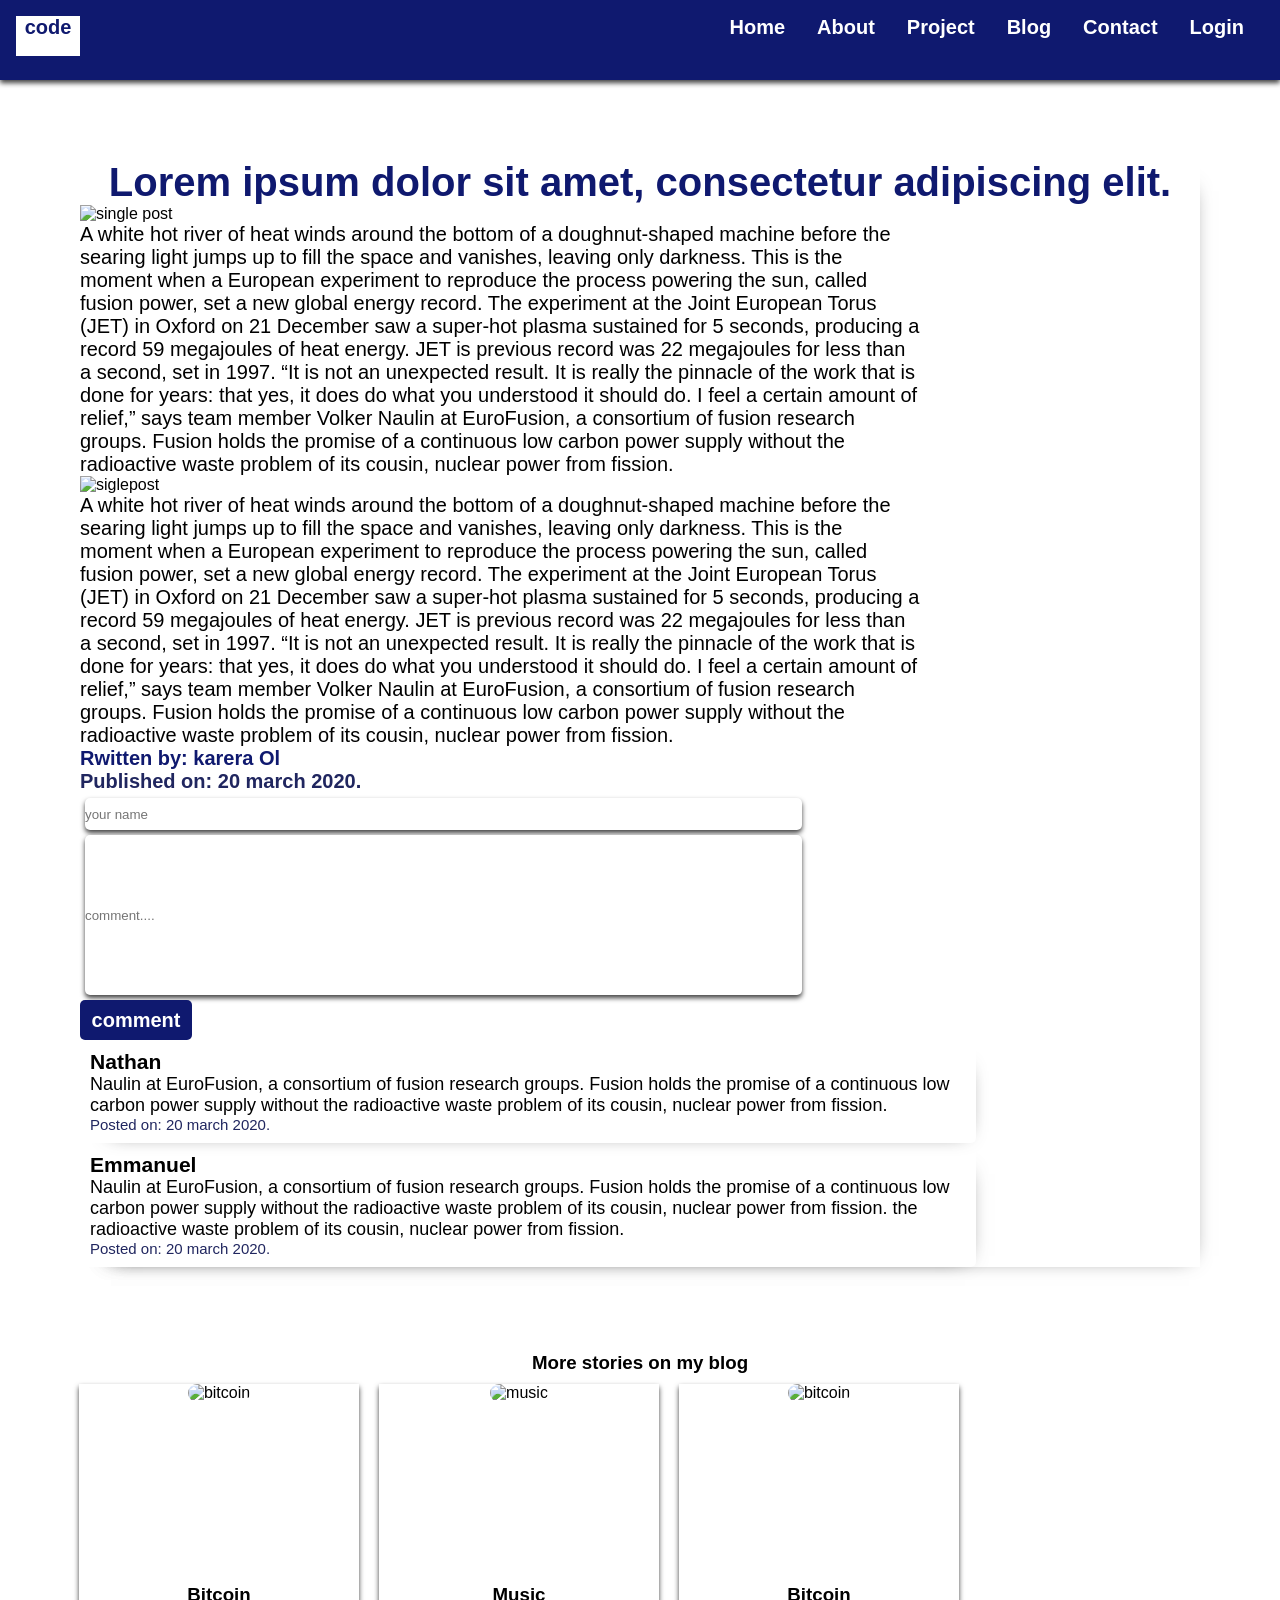
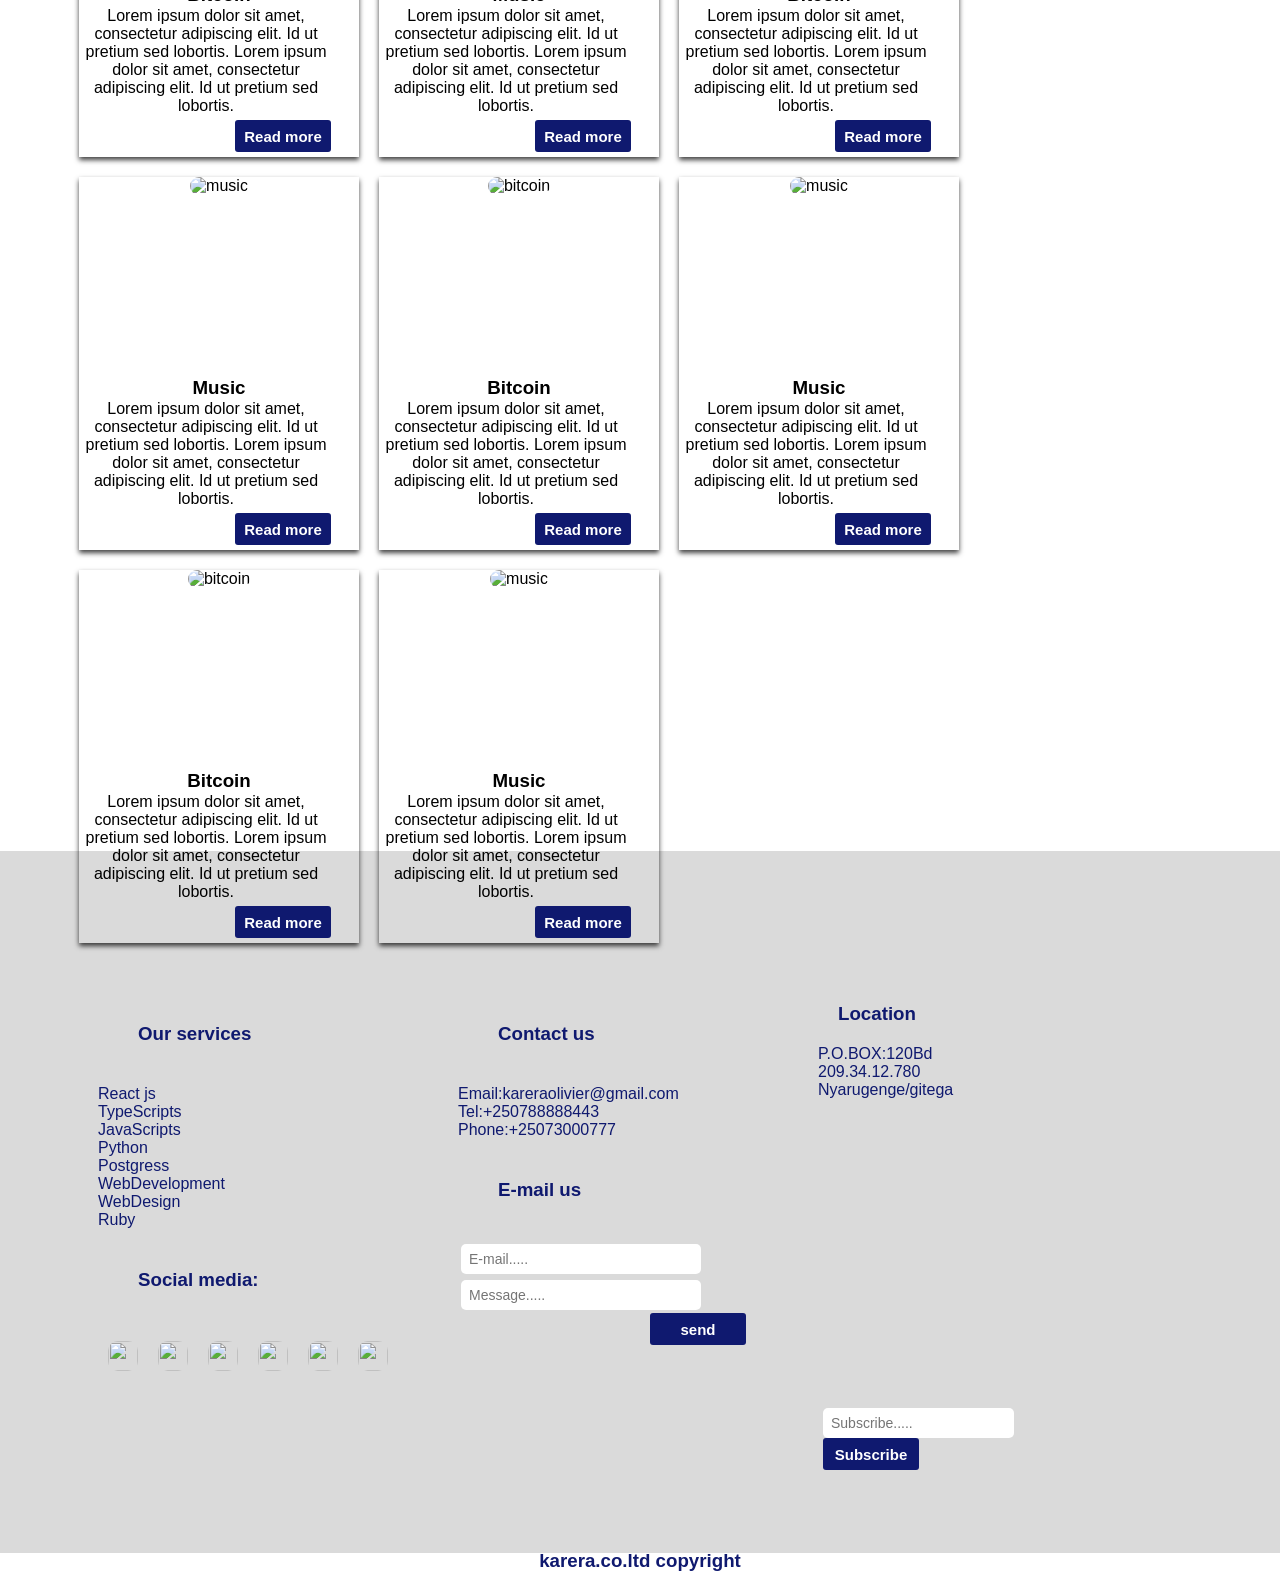
==== blog.html @ be0bdf6d "new commit" ====
<!DOCTYPE html>
<html lang="en">
  <head>
    <meta charset="UTF-8" />
    <meta http-equiv="X-UA-Compatible" content="IE=edge" />
    <meta name="viewport" content="width=device-width, initial-scale=1.0" />
    <link rel="stylesheet" href="/css/blog.css" />
    <link rel="stylesheet" href="/css/style.css" />

    <link rel="stylesheet" href="/css/footer.css" />

    <link
      rel="stylesheet"
      href="https://cdnjs.cloudflare.com/ajax/libs/font-awesome/4.7.0/css/font-awesome.min.css"
    />
    <link
      rel="stylesheet"
      href="https://cdnjs.cloudflare.com/ajax/libs/font-awesome/4.7.0/css/font-awesome.min.css"
    />
    <script
      src="https://kit.fontawesome.com/edf035d6ec.js"
      crossorigin="anonymous"
    ></script>
    <title>blog</title>
  </head>
  <body>
    <header class="header header-color">
      <div>
        <input type="checkbox" name="" id="check" />
        <label for="check" class="checkbtn" style="color: white">
          <i class="fas fa-bars"></i>
        </label>

        <div
          class="menu code code1"
          style="background-color: white; color: rgba(15, 25, 111, 1)"
        >
          code
        </div>
        <div class="tabs">
          <div class="menu search"></div>
          <div class="menu" id="Home">
            <a class="nav-link" id="menu" onClick="hideMenu" href="index.html"
              >Home</a
            >
          </div>
          <div class="menu">
            <a class="nav-link" id="menu" onClick="hideMenu" href="#About"
              >About</a
            >
          </div>
          <div class="menu">
            <a class="nav-link" id="menu" onClick="hideMenu" href="#Project"
              >Project</a
            >
          </div>
          <div class="menu">
            <a class="nav-link" id="menu" onClick="hideMenu" href="#Blog"
              >Blog</a
            >
          </div>
          <div class="menu">
            <a class="nav-link" id="menu" onClick="hideMenu" href="#Contact"
              >Contact</a
            >
          </div>
          <div class="menu">
            <a class="nav-link" id="menu" onClick="hideMenu" href="login.html"
              >Login</a
            >
          </div>
        </div>
      </div>
    </header>

    <!-- .........................single blog............................... -->
    <section class="single-blog">
      <div class="blog-post">
        <h2>Lorem ipsum dolor sit amet, consectetur adipiscing elit.</h2>
        <div class="post">
          <!-- <p>
            The Joint European Torus has sustained a super-hot plasma for 5
            seconds, producing 59 megajoules of energy and suggesting that
            larger experiments could produce more power than is put in
          </p> -->
          <img src="/image/singleblog.jpg" alt="single post" />
          <p>
            A white hot river of heat winds around the bottom of a
            doughnut-shaped machine before the searing light jumps up to fill
            the space and vanishes, leaving only darkness. This is the moment
            when a European experiment to reproduce the process powering the
            sun, called fusion power, set a new global energy record. The
            experiment at the Joint European Torus (JET) in Oxford on 21
            December saw a super-hot plasma sustained for 5 seconds, producing a
            record 59 megajoules of heat energy. JET is previous record was 22
            megajoules for less than a second, set in 1997. “It is not an
            unexpected result. It is really the pinnacle of the work that is
            done for years: that yes, it does do what you understood it should
            do. I feel a certain amount of relief,” says team member Volker
            Naulin at EuroFusion, a consortium of fusion research groups. Fusion
            holds the promise of a continuous low carbon power supply without
            the radioactive waste problem of its cousin, nuclear power from
            fission.
          </p>
          <img src="/image/siglepost.jpeg" alt="siglepost" />
          <p>
            A white hot river of heat winds around the bottom of a
            doughnut-shaped machine before the searing light jumps up to fill
            the space and vanishes, leaving only darkness. This is the moment
            when a European experiment to reproduce the process powering the
            sun, called fusion power, set a new global energy record. The
            experiment at the Joint European Torus (JET) in Oxford on 21
            December saw a super-hot plasma sustained for 5 seconds, producing a
            record 59 megajoules of heat energy. JET is previous record was 22
            megajoules for less than a second, set in 1997. “It is not an
            unexpected result. It is really the pinnacle of the work that is
            done for years: that yes, it does do what you understood it should
            do. I feel a certain amount of relief,” says team member Volker
            Naulin at EuroFusion, a consortium of fusion research groups. Fusion
            holds the promise of a continuous low carbon power supply without
            the radioactive waste problem of its cousin, nuclear power from
            fission.
          </p>
          <div class="author">
            <p>Rwitten by: karera Ol</p>
            <p class="date">Published on: 20 march 2020.</p>
          </div>
        </div>
        <div class="comment-card">
          <div class="post-commet">
            <input
              type="text"
              placeholder="your name"
              class="comment-name"
              id="comment_name"
            />
            <input
              type="text"
              placeholder="comment...."
              class="comment-textbox"
              id="comment_text"
            />
            <button id="comment_button">comment</button>
          </div>
          <div class="comments">
            <div class="single-comment">
              <h3>Nathan</h3>
              <p>
                Naulin at EuroFusion, a consortium of fusion research groups.
                Fusion holds the promise of a continuous low carbon power supply
                without the radioactive waste problem of its cousin, nuclear
                power from fission.
              </p>
              <p class="date">Posted on: 20 march 2020.</p>
            </div>
            <div class="single-comment">
              <h3>Emmanuel</h3>
              <p>
                Naulin at EuroFusion, a consortium of fusion research groups.
                Fusion holds the promise of a continuous low carbon power supply
                without the radioactive waste problem of its cousin, nuclear
                power from fission. the radioactive waste problem of its cousin,
                nuclear power from fission.
              </p>
              <p class="date">Posted on: 20 march 2020.</p>
            </div>
          </div>
        </div>
      </div>
    </section>

    <!-- ..............................blog post........................... -->
    <section class="blog" id="Blog">
      <h3>More stories on my blog</h3>
      <div class="card">
        <div class="card-img">
          <img src="/image/bitcoin.png" alt="bitcoin" class="image" />
        </div>
        <div>
          <h3>Bitcoin</h3>
          <p>
            Lorem ipsum dolor sit amet, consectetur adipiscing elit. Id ut
            pretium sed lobortis. Lorem ipsum dolor sit amet, consectetur
            adipiscing elit. Id ut pretium sed lobortis.
          </p>
          <button>Read more</button>
        </div>
      </div>
      <div class="card">
        <div class="card-img">
          <img src="/image/siglepost.jpeg" alt="music" class="image" />
        </div>
        <div>
          <h3>Music</h3>
          <p>
            Lorem ipsum dolor sit amet, consectetur adipiscing elit. Id ut
            pretium sed lobortis. Lorem ipsum dolor sit amet, consectetur
            adipiscing elit. Id ut pretium sed lobortis.
          </p>
          <button>Read more</button>
        </div>
      </div>
      <div class="card">
        <div class="card-img">
          <img src="/image/bitcoin.png" alt="bitcoin" class="image" />
        </div>
        <div>
          <h3>Bitcoin</h3>
          <p>
            Lorem ipsum dolor sit amet, consectetur adipiscing elit. Id ut
            pretium sed lobortis. Lorem ipsum dolor sit amet, consectetur
            adipiscing elit. Id ut pretium sed lobortis.
          </p>
          <button>Read more</button>
        </div>
      </div>
      <div class="card">
        <div class="card-img">
          <img src="/image/singleblog.jpg" alt="music" class="image" />
        </div>
        <div>
          <h3>Music</h3>
          <p>
            Lorem ipsum dolor sit amet, consectetur adipiscing elit. Id ut
            pretium sed lobortis. Lorem ipsum dolor sit amet, consectetur
            adipiscing elit. Id ut pretium sed lobortis.
          </p>
          <button>Read more</button>
        </div>
      </div>

      <div class="card">
        <div class="card-img">
          <img src="/image/singleblog.jpg" alt="bitcoin" class="image" />
        </div>
        <div>
          <h3>Bitcoin</h3>
          <p>
            Lorem ipsum dolor sit amet, consectetur adipiscing elit. Id ut
            pretium sed lobortis. Lorem ipsum dolor sit amet, consectetur
            adipiscing elit. Id ut pretium sed lobortis.
          </p>
          <button>Read more</button>
        </div>
      </div>
      <div class="card">
        <div class="card-img">
          <img src="/image/music.png" alt="music" class="image" />
        </div>
        <div>
          <h3>Music</h3>
          <p>
            Lorem ipsum dolor sit amet, consectetur adipiscing elit. Id ut
            pretium sed lobortis. Lorem ipsum dolor sit amet, consectetur
            adipiscing elit. Id ut pretium sed lobortis.
          </p>
          <button>Read more</button>
        </div>
      </div>
      <div class="card">
        <div class="card-img">
          <img src="/image/siglepost.jpeg" alt="bitcoin" class="image" />
        </div>
        <div>
          <h3>Bitcoin</h3>
          <p>
            Lorem ipsum dolor sit amet, consectetur adipiscing elit. Id ut
            pretium sed lobortis. Lorem ipsum dolor sit amet, consectetur
            adipiscing elit. Id ut pretium sed lobortis.
          </p>
          <button>Read more</button>
        </div>
      </div>
      <div class="card">
        <div class="card-img">
          <img src="/image/music.png" alt="music" class="image" />
        </div>
        <div>
          <h3>Music</h3>
          <p>
            Lorem ipsum dolor sit amet, consectetur adipiscing elit. Id ut
            pretium sed lobortis. Lorem ipsum dolor sit amet, consectetur
            adipiscing elit. Id ut pretium sed lobortis.
          </p>
          <button>Read more</button>
        </div>
      </div>
    </section>

    <!-- ..............................end of blog posts...................................... -->

    <!-- ..................................footer............................... -->

    <section class="footer" id="Contact">
      <div class="footer-card">
        <div class="footer-detail">
          <div class="first">
            <h3>Our services</h3>
            <ul>
              <li>React js</li>
              <li>TypeScripts</li>
              <li>JavaScripts</li>
              <li>Python</li>
              <li>Postgress</li>
              <li>WebDevelopment</li>
              <li>WebDesign</li>
              <li>Ruby</li>
            </ul>
            <h3>Social media:</h3>
            <ul class="icons">
              <li>
                <img src="/icons/facebook.png" class="image" />
              </li>
              <li>
                <img src="/icons/gmail.png" class="image" />
              </li>
              <li>
                <img src="/icons/github.png" class="image" />
              </li>
              <li>
                <img src="/icons/instagram.png" class="image" />
              </li>
              <li>
                <img src="/icons//pinterest.png" class="image" />
              </li>
              <li>
                <img src="/icons/twitter.png" class="image" />
              </li>
            </ul>
          </div>
        </div>

        <!-- ............................................. -->

        <div class="footer-detail">
          <div class="middle">
            <h3>Contact us</h3>
            <ul>
              <li>Email:kareraolivier@gmail.com</li>
              <li>Tel:+250788888443</li>
              <li>Phone:+25073000777</li>
            </ul>
            <h3>E-mail us</h3>
            <input type="text" placeholder="E-mail....." />
            <input type="text" placeholder="Message....." class="Message" />
            <button class="button">send</button>
          </div>
        </div>
        <!-- ......................................................... -->

        <div class="footer-detail">
          <div class="last">
            <h3>Location</h3>
            <ul>
              <li>P.O.BOX:120Bd</li>
              <li>209.34.12.780</li>
              <li>Nyarugenge/gitega</li>
            </ul>
            <div class="last-location">
              <iframe
                src="https://www.google.com/maps/embed?pb=!1m14!1m12!1m3!1d3302.3399210640373!2d30.04158451415958!3d-1.978165198557856!2m3!1f0!2f0!3f0!3m2!1i1024!2i768!4f13.1!5e1!3m2!1sen!2srw!4v1644408492680!5m2!1sen!2srw"
                width="600"
                height="450"
                style="border: 0"
                allowfullscreen=""
                loading="lazy"
                class="image"
              ></iframe>
            </div>
            <div class="subscribe">
              <input type="text" placeholder="Subscribe....." />
              <button class="button">Subscribe</button>
            </div>
          </div>
        </div>
      </div>
      <h3 style="text-align: center; height: 3px">karera.co.ltd copyright</h3>
    </section>

    <!-- ..................latest..................... -->

    <!-- ................firebase.................... -->

    <script src="https://www.gstatic.com/firebasejs/7.19.1/firebase-app.js"></script>
    <script src="https://www.gstatic.com/firebasejs/7.19.1/firebase-auth.js"></script>
    <script src="https://www.gstatic.com/firebasejs/7.19.1/firebase-firestore.js"></script>
    <script src="https://www.gstatic.com/firebasejs/7.19.1/firebase-storage.js"></script>

    <script src="/dashboard/js/comment.js"></script>
  </body>

  <script
    src="https://kit.fontawesome.com/yourcode.js"
    crossorigin="anonymous"
  ></script>
  <script
    src="https://kit.fontawesome.com/edf035d6ec.js"
    crossorigin="anonymous"
  ></script>
</html>
---- css/blog.css ----
.blog {
  /* margin: rem; */
  text-align: center;
  font-size: 20;
  background-color: white;
  height: 65rem;
}
.card {
  width: 280px;
  /* margin: 10px; */
  float: left;
  box-shadow: 0px 3px 5px 0px rgba(0, 0, 0, 0.75);
  -webkit-box-shadow: 0px 3px 5px 0px rgba(0, 0, 0, 0.75);
  -moz-box-shadow: 0px 3px 5px 0px rgba(0, 0, 0, 0.75);
}
.card p {
  margin: 1px;
  margin-bottom: 5px;
}
.card-img {
  width: 100%;
  height: 200px;
}
.card button {
  border: none;
  margin-left: 8rem;
  color: white;
  height: 2rem;
  width: 6rem;
  font-weight: bold;
  font-size: 15px;
  background-color: rgba(15, 25, 111, 1);
  margin-bottom: 5px;
  border-radius: 3px;
}

.single-blog {
  position: relative;
  margin: 5rem;
  box-shadow: 10px 10px 20px -21px rgba(0, 0, 0, 0.75);
  -webkit-box-shadow: 10px 10px 20px -21px rgba(0, 0, 0, 0.75);
  -moz-box-shadow: 10px 10px 20px -21px rgba(0, 0, 0, 0.75);
}
.post p {
  width: 75%;
  font-size: 20px;
}
.post img {
  width: 70%;
}
.author {
  color: rgba(15, 25, 111, 1);
  font-weight: bold;
}
.comment-card {
  position: relative;
  width: 80%;
  font-size: 18px;
  padding: -5px;
}
.date {
  font-size: 15px;
  color: rgb(32, 38, 95);
}
.single-comment {
  padding: 10px;
  border-radius: 5px;
  box-shadow: 10px 10px 20px -21px rgba(0, 0, 0, 0.75);
  -webkit-box-shadow: 10px 10px 20px -21px rgba(0, 0, 0, 0.75);
  -moz-box-shadow: 10px 10px 20px -21px rgba(0, 0, 0, 0.75);
}
.single-comment h3 p {
  margin: 5px;
}
.post-commet input {
  display: block;
  margin: 5px;
  border: none;
  box-shadow: 0px 3px 5px 0px rgba(0, 0, 0, 0.75);
  -webkit-box-shadow: 0px 3px 5px 0px rgba(0, 0, 0, 0.75);
  -moz-box-shadow: 0px 3px 5px 0px rgba(0, 0, 0, 0.75);
  font-family: sans-serif;
  font-size: 15;
  border-radius: 5px;
}
.post-commet .comment-name {
  height: 2rem;
  width: 80%;
}
.post-commet .comment-textbox {
  height: 10rem;
  width: 80%;
}
.post-commet button {
  color: white;
  background-color: rgba(15, 25, 111, 1);
  border: none;
  width: 7rem;
  height: 2.5rem;
  font-size: 20px;
  font-weight: bold;
  cursor: pointer;
  border-radius: 5px;
}

@media (max-width: 425px) {
  .single-blog {
    margin: 0rem;
  }
  .post p {
    text-align: left;
    width: 100%;
    font-size: 16px;
  }
  .post img {
    width: 100%;
  }
  .single-blog {
    padding: 50px 20px;
  }
  h2 {
    text-align: center;
    color: rgba(15, 25, 111, 1);
    font-size: 20px;
    text-transform: capitalize;
    margin-bottom: 20px;
  }
  .blog-post {
    margin-bottom: 50px;
    margin: 0;
  }
}

@media (max-width: 820px) {
  .checkbtn {
    margin-top: 10px;
    display: block;
  }
  .tabs {
    position: absolute;
    z-index: 1;
    display: flex;
    flex-direction: column;
    position: fixed;
    width: 100%;
    height: 100vh;
    background: rgba(15, 25, 111, 1);
    top: 80px;
    left: -1000;
    transition: all -5s;
    text-align: center;
    color: white;
  }
  .menu a {
    text-emphasis: none;
    text-decoration: none;
    color: white;
  }
  #check:checked ~ .tabs {
    left: 0;
  }
}
---- css/style.css ----
* {
  margin: 0;
  padding: 0;
  box-sizing: border-box;
  font-family: sans-serif;
  /* overflow-x: hidden; */
  scroll-behavior: smooth;
}
body {
  /* overflow-x: hidden; */
  margin: 0rem;
  padding: 0;
  width: 100%;
  height: 100%;
  box-sizing: border-box;
  font-family: sans-serif;
}

* {
  box-sizing: inherit;
}
.header {
  height: 5rem;

  position: relative;
}
.header-color {
  background-color: rgb(15, 25, 111);
  color: white;
  box-shadow: 0px 3px 5px 0px rgba(0, 0, 0, 0.75);
  -webkit-box-shadow: 0px 3px 5px 0px rgba(0, 0, 0, 0.75);
  -moz-box-shadow: 0px 3px 5px 0px rgba(0, 0, 0, 0.75);
}
.header-color a {
  color: white;
}

.header-color .menu .code1 {
  border: solid 0f196f;
  height: 2.5rem;
  width: 4rem;
  text-align: center;
  color: rgb(15, 25, 111);
  background-color: white;
  display: block;
}
/* ..............................header................................. */
.menu {
  float: left;
  display: block;
  margin: 1rem;
  font-size: 20px;
  font-family: sans-serif;
  font-weight: bold;
}
.menu a {
  text-emphasis: none;
  text-decoration: none;
}
menu a:active {
  text-decoration: underline;
}

.menu.code {
  border: solid 0f196f;
  height: 2.5rem;
  width: 4rem;
  text-align: center;
  color: rgb(255, 255, 255);
  background-color: rgb(15, 25, 111);
  display: block;
}
.tabs {
  float: right;
  margin-right: 20px;
  display: block;
  color: rgba(15, 25, 111, 1);
}
.search {
  border: none;
  padding: 0;
}
.search-nosubmit {
  border: 1px solid #555;
  width: 100%;
  padding: 9px 4px 9px 40px;
  background: transparent
    url("data:image/svg+xml,%3Csvg xmlns='http://www.w3.org/2000/svg' width='16' height='16' class='bi bi-search' viewBox='0 0 16 16'%3E%3Cpath d='M11.742 10.344a6.5 6.5 0 1 0-1.397 1.398h-.001c.03.04.062.078.098.115l3.85 3.85a1 1 0 0 0 1.415-1.414l-3.85-3.85a1.007 1.007 0 0 0-.115-.1zM12 6.5a5.5 5.5 0 1 1-11 0 5.5 5.5 0 0 1 11 0z'%3E%3C/path%3E%3C/svg%3E")
    no-repeat 13px center;
}
input[type="search"] {
  border: none;
  background: transparent;
  margin: 0;
  padding: 7px 8px;
  font-size: 14px;
  color: inherit;
  border: solid rgb(15, 25, 111);
  border-radius: 10px;
  /* background-color: rgb(15, 25, 111); */
}

.checkbtn {
  font-size: 30px;
  color: rgb(15, 25, 111);
  float: right;
  line-height: 80px;
  margin-right: 40px;
  cursor: pointer;
  display: none;
}
#check {
  display: none;
}

input[type="search"]::placeholder {
  color: #bbb;
}
/* 
button[type="submit"] {
  text-indent: -999px;
  overflow: hidden;
  width: 40px;
  padding: 0;
  margin: 0;
  border: 1px solid rgb(15, 25, 111);
  border-radius: inherit;
  background: transparent
    url("data:image/svg+xml,%3Csvg xmlns='http://www.w3.org/2000/svg' width='16' height='16' class='bi bi-search' viewBox='0 0 16 16'%3E%3Cpath d='M11.742 10.344a6.5 6.5 0 1 0-1.397 1.398h-.001c.03.04.062.078.098.115l3.85 3.85a1 1 0 0 0 1.415-1.414l-3.85-3.85a1.007 1.007 0 0 0-.115-.1zM12 6.5a5.5 5.5 0 1 1-11 0 5.5 5.5 0 0 1 11 0z'%3E%3C/path%3E%3C/svg%3E")
    no-repeat center;
  cursor: pointer;
  opacity: 0.7;
}
button[type="submit"]:hover {
  opacity: 1;
}

button[type="submit"]:focus,
input[type="search"]:focus {
  box-shadow: 0 0 3px 0 rgb(73, 88, 221);
  border-color: rgb(73, 88, 221);
  outline: none;
} */

/* ................home........................... */

.home {
  height: 40rem;
  background-image: url(/image/home.png);
  background-repeat: no-repeat;
  background-size: 90rem;
  display: flex;
}
.home-photo {
  margin-top: 2rem;
  height: 30rem;
  width: 45%;
  float: left;
  /* position: absolute; */
}
.image {
  width: 100%;
  height: 100%;
  border-radius: 10px;
}
.home-detail {
  padding-top: 5rem;
  margin-top: 5rem;
  margin-right: 3.4rem;
  width: 45%;
}
.home-detail h2 {
  margin-left: 7rem;
  color: rgba(15, 25, 111, 1);
}
.home-detail p {
  margin-left: 4rem;
  margin-top: 3rem;
  color: white;
  width: 30rem;
  font-size: 20;
}

/* ..................about......................... */

.about {
  background-color: rgb(239, 240, 253);
  padding: 50px 20px;
  /* height: 45rem; */
}

.about-container {
  color: aliceblue;
  display: flex;
  flex-wrap: wrap;
  width: 100%;
  justify-content: center;
}
h2 {
  text-align: center;
  color: rgba(15, 25, 111, 1);
  font-size: 40px;
}
/* .about-container .about-details,
.about-container .about-image {
  margin: 15px;
} */
.about-details {
  height: 100%;
  width: 40%;
  font-size: 30px;
  color: rgba(15, 25, 111, 1);
  text-align: center;
  justify-content: center;
}
.about-image {
  width: 40%;
  height: 30rem;
  margin-right: 15px;
  border-radius: 20px;
  /* margin-top: 5rem; */
  /* position: absolute; */
}

/* ............................................................. */

/* ..........................myproject............................. */

.project {
  background-color: rgba(15, 25, 111, 1);
  background-size: cover;
  color: white;
  width: 100%;
  position: relative;
}
.project-card {
  margin: 5rem;
  display: flex;
  flex-wrap: wrap;
}

.project h2 {
  color: white;
}
.project-details {
  position: relative;
  float: right;
  width: 50%;
}

.project-details ul li {
  display: block;
  margin: 15px;
}

.project-image {
  width: 41%;
  height: 25rem;
}
/* .......................blog.............................. */
.blog {
  padding: 5px 5px 0 5px;
  margin: 4rem;
  width: 90%;
  font-size: 20;
  background-color: white;
}
.container {
  display: flex;
  flex-wrap: wrap;
}
.card {
  width: 280px;
  margin: 10px;
  box-shadow: 0px 3px 5px 0px rgba(0, 0, 0, 0.75);
  -webkit-box-shadow: 0px 3px 5px 0px rgba(0, 0, 0, 0.75);
  -moz-box-shadow: 0px 3px 5px 0px rgba(0, 0, 0, 0.75);
}
.card p {
  width: 90%;
  margin: 1px;
  margin-bottom: 5px;
}
.card-img {
  width: 100%;
  height: 200px;
}
.card button {
  border: none;
  margin-left: 8rem;
  color: white;
  height: 2rem;
  width: 6rem;
  font-weight: bold;
  font-size: 15px;
  background-color: rgba(15, 25, 111, 1);
  margin-bottom: 5px;
  border-radius: 3px;
}
/* ........................................................ */

.celtificate {
  text-align: center;
  width: 100%;
}
.celtificate div {
  margin: 3rem;
  display: inline;
}
.celtificate div img {
  height: 3rem;
  width: 9rem;
}
/* ........................................... */

/*......................tablete.......................*/

@media (max-width: 820px) {
  .home {
    height: 40rem;
    background-image: none;
    background-color: rgba(15, 25, 111, 1);
    background-repeat: no-repeat;
    background-size: 90rem;
  }
  .checkbtn {
    margin-top: 10px;
    display: block;
  }
  .tabs {
    position: absolute;
    z-index: 1;
    display: flex;
    flex-direction: column;
    position: fixed;
    width: 100%;
    height: 100vh;
    background: rgba(15, 25, 111, 1);
    top: 80px;
    left: -1000;
    transition: all -5s;
    text-align: center;
    color: white;
  }
  .menu a {
    text-emphasis: none;
    text-decoration: none;
    color: white;
  }
  #check:checked ~ .tabs {
    left: 0;
  }
  .tabs.menu a {
    display: block;
    color: white;
  }
  .tabs.menu a:active {
    display: none;
    left: -1000;
  }
  .about-details {
    font-size: 20px;
  }
  .about-image {
    height: 350px;
  }
  /* .project-card {
    flex-direction: column;
  }
  .about-container {
    flex-direction: column-reverse;
  } */
}

@media (max-width: 425px) {
  .tabs {
    position: absolute;
    z-index: 1;
    display: flex;
    flex-direction: column;
    position: fixed;
    width: 100%;
    height: 80vh;
    background: rgba(15, 25, 111, 1);
    top: 80px;
    left: -1000;
    transition: all -5s;
    text-align: center;
    color: white;
  }
  .home {
    height: 100%;
    padding: 0px 20px 100px 20px;
    flex-direction: column;
  }
  .home-photo {
    margin-top: 2rem;
    height: 20rem;
    width: 100%;
  }
  .home-detail {
    margin-top: 5px;
    width: 100%;
  }
  .home-detail p {
    width: 100%;
    margin-top: 1rem;
    color: white;
    font-size: 16px;
    text-align: left;
  }
  .home-detail h2 {
    color: #ffffff;
    text-align: center;
    font-size: 20px;
    text-transform: capitalize;
  }
  .home-detail h2 span {
    display: block;
    text-align: center;
  }
  .project-card {
    flex-direction: column;
  }
  .about {
    padding: 50px 20px;
  }
  .about h2 {
    margin-bottom: 50px;
  }
  .about-container {
    flex-direction: column-reverse;
  }
  .about-container .about-image {
    margin: 0px;
    width: 100%;
    margin-bottom: 50px;
  }
  .about-container .about-image img {
    margin: 0px;
    width: 100%;
    object-fit: cover;
  }
  .about-details {
    width: 100%;
    border-style: none;
  }
  .about-details p {
    text-align: left;
  }
  .project {
    padding: 30px 0px;
  }
  .project-card {
    margin: 0px;
    padding: 30px 20px;
    display: flex;
    flex-wrap: wrap;
  }
  .project-image {
    width: 100%;
  }
  .project-details {
    width: 100%;
    margin-top: 30px;
  }
  .blog {
    padding: 50px 20px;
    width: 100%;
  }
  .blog p {
    text-align: left;
  }
  .card {
    width: 100%;
    margin: 10px 0px;
  }
  .card-img {
    width: 100%;
  }
  .card-img,
  img {
    width: 50%;
    height: 50%;
    object-fit: cover;
  }
}
---- css/footer.css ----
* {
  margin: 0;
  padding: 0;
  box-sizing: border-box;
  font-family: sans-serif;
}
.footer {
  background-color: rgb(218, 218, 218);
  color: rgba(15, 25, 111, 1);
  font-size: 20;
  background-position: bottom;
  width: 100%;
}
.footer h3 {
  margin: 40px;
}
.image {
  width: 100%;
  height: 100%;
  border-radius: 10px;
}
.footer-card {
  margin: 2rem;
  display: flex;
  flex-wrap: wrap;
  width: 90%;
  justify-content: center;
}

.footer-detail {
  margin: 30px;
  width: 300px;
  /* border: solid blue; */
}
.footer-detail ul li {
  display: block;
  position: relative;
}

.icons li {
  display: flex;
  float: left;
  height: 30px;
  width: 30px;
  margin: 10px;
}
/* .first {

} */
.middle button {
  border: none;
  margin-left: 12rem;
  color: white;
  height: 2rem;
  width: 6rem;
  font-weight: bold;
  font-size: 15px;
  background-color: rgba(15, 25, 111, 1);
  margin-bottom: 5px;
  border-radius: 3px;
}

.middle input {
  border: none;
  background: white;
  /* margin-left: 2rem; */
  padding: 7px 8px;
  font-size: 14px;
  color: inherit;
  /* border: solid rgb(15, 25, 111); */
  border-radius: 5px;
  float: left;
  margin: 3px;
  width: 15rem;
}
.middle .message {
  height: 10rem;
  width: 100%;
  margin: 3px;
}

.last-location iframe {
  height: 300px;
  width: 300px;
}
.last h3 {
  margin: 20px;
}
.subscribe {
  margin: 5px;
}
.subscribe input {
  border: none;
  background: white;
  margin: 0;
  padding: 7px 8px;
  font-size: 14px;
  color: inherit;
  border-radius: 5px;
}
.last button {
  border: none;
  color: white;
  height: 2rem;
  width: 6rem;
  font-weight: bold;
  font-size: 15px;
  background-color: rgba(15, 25, 111, 1);
  margin-bottom: 5px;
  border-radius: 3px;
  /* float: right; */
}
.last-location img {
  height: 15rem;
  width: 15rem;
}
.karera {
  text-align: center;
}
.footer-detail .first,
.footer-detail .middle,
.footer-detail .last {
  width: 100%;
}

@media (max-width: 820px) {
  .footer-card {
    margin: 1.2rem;
    display: flex;
    flex-wrap: wrap;
    width: 90%;
    justify-content: center;
  }
}
@media (max-width: 425px) {
  .footer {
    background-color: rgb(218, 218, 218);
    color: rgba(15, 25, 111, 1);
    font-size: 20;
    width: 100%;
    margin-top: 100rem;
  }
}
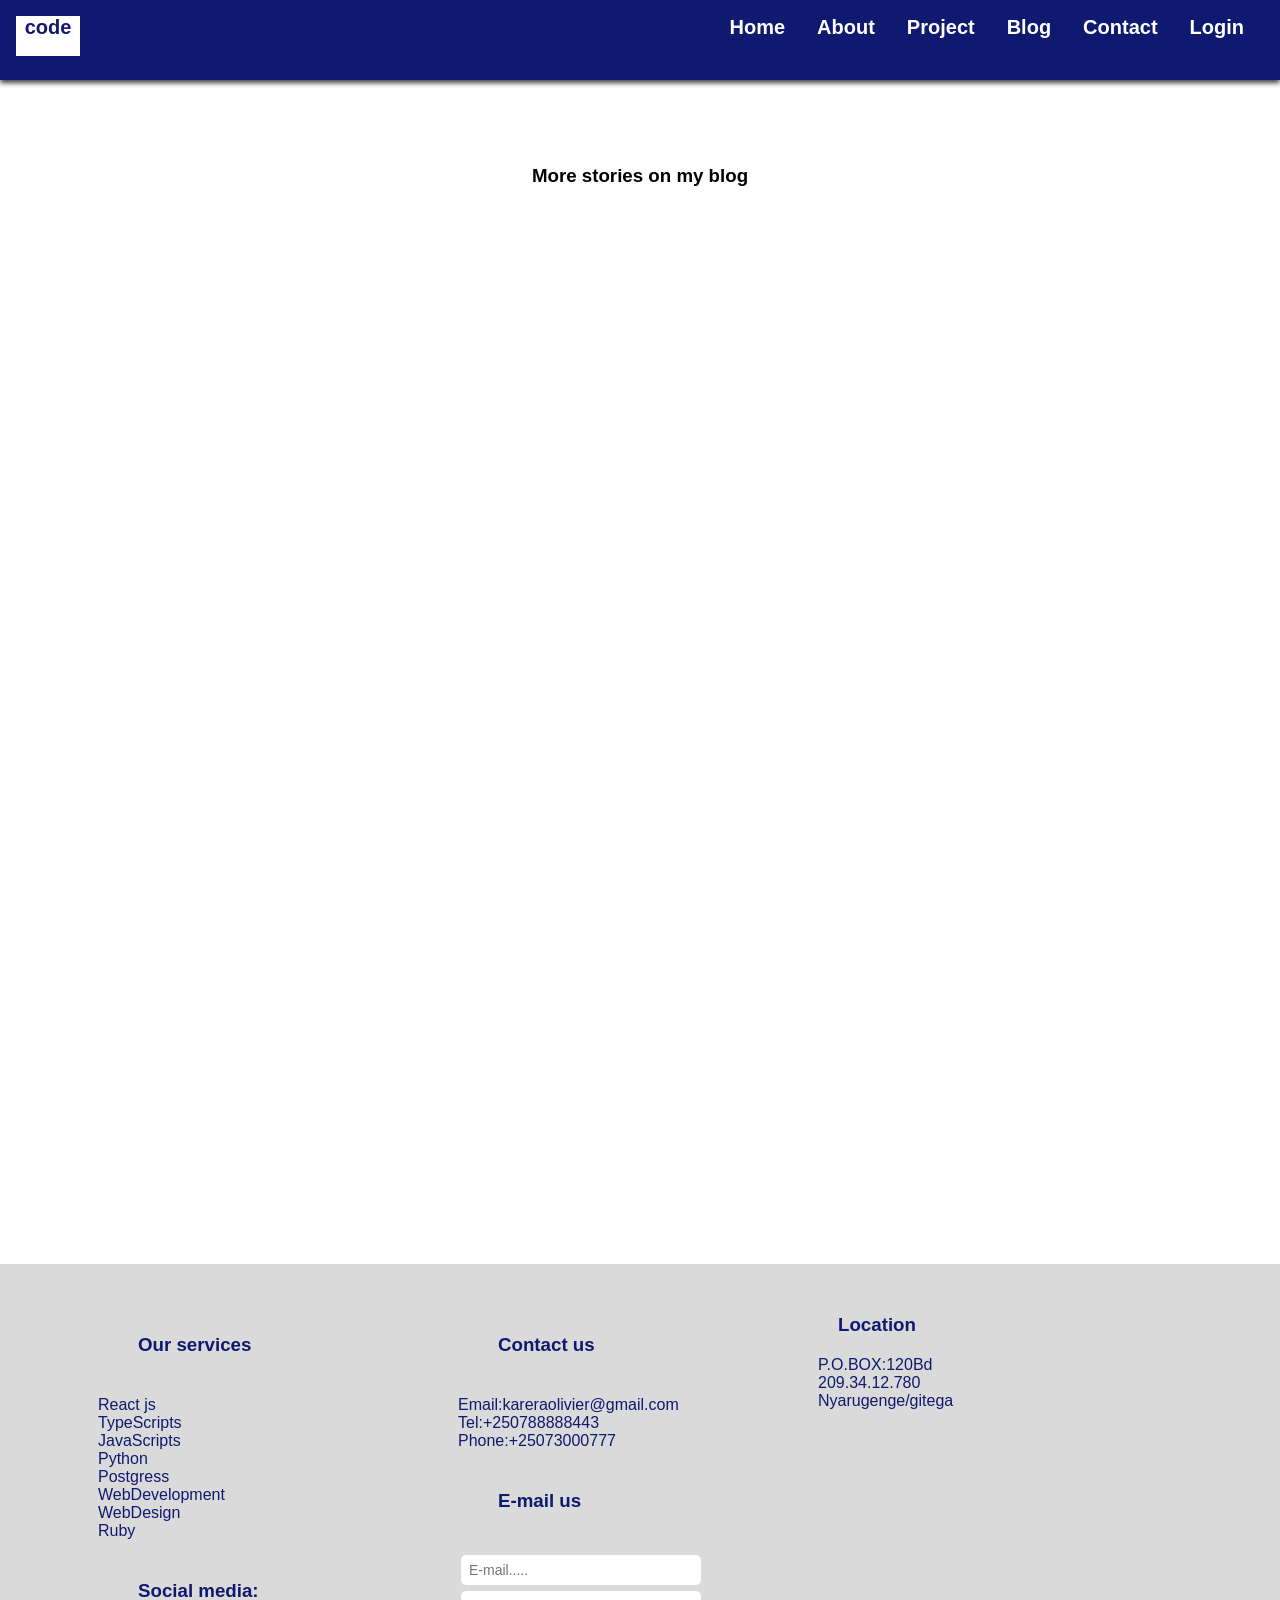
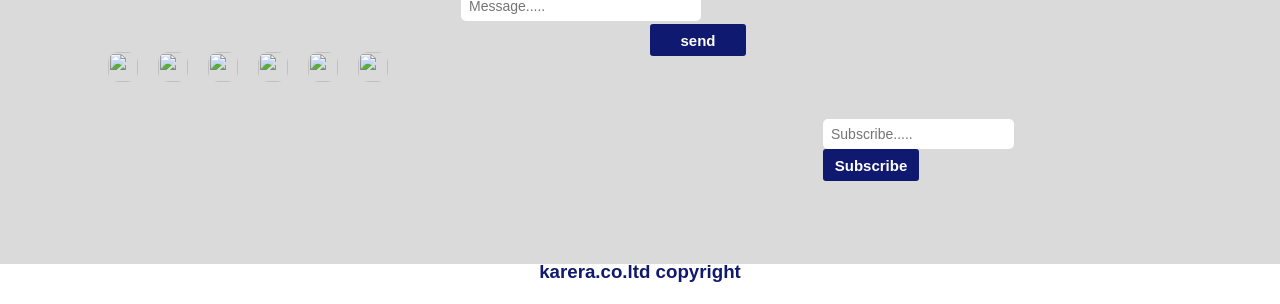
==== commit 4751852c: "firebase" ====
--- a/blog.html
+++ b/blog.html
@@ -1,88 +1,61 @@
 <!DOCTYPE html>
 <html lang="en">
-  <head>
-    <meta charset="UTF-8" />
-    <meta http-equiv="X-UA-Compatible" content="IE=edge" />
-    <meta name="viewport" content="width=device-width, initial-scale=1.0" />
-    <link rel="stylesheet" href="/css/blog.css" />
-    <link rel="stylesheet" href="/css/style.css" />
-
-    <link rel="stylesheet" href="/css/footer.css" />
-
-    <link
-      rel="stylesheet"
-      href="https://cdnjs.cloudflare.com/ajax/libs/font-awesome/4.7.0/css/font-awesome.min.css"
-    />
-    <link
-      rel="stylesheet"
-      href="https://cdnjs.cloudflare.com/ajax/libs/font-awesome/4.7.0/css/font-awesome.min.css"
-    />
-    <script
-      src="https://kit.fontawesome.com/edf035d6ec.js"
-      crossorigin="anonymous"
-    ></script>
-    <title>blog</title>
-  </head>
-  <body>
-    <header class="header header-color">
-      <div>
-        <input type="checkbox" name="" id="check" />
-        <label for="check" class="checkbtn" style="color: white">
-          <i class="fas fa-bars"></i>
-        </label>
-
-        <div
-          class="menu code code1"
-          style="background-color: white; color: rgba(15, 25, 111, 1)"
-        >
-          code
-        </div>
-        <div class="tabs">
-          <div class="menu search"></div>
-          <div class="menu" id="Home">
-            <a class="nav-link" id="menu" onClick="hideMenu" href="index.html"
-              >Home</a
-            >
-          </div>
-          <div class="menu">
-            <a class="nav-link" id="menu" onClick="hideMenu" href="#About"
-              >About</a
-            >
-          </div>
-          <div class="menu">
-            <a class="nav-link" id="menu" onClick="hideMenu" href="#Project"
-              >Project</a
-            >
-          </div>
-          <div class="menu">
-            <a class="nav-link" id="menu" onClick="hideMenu" href="#Blog"
-              >Blog</a
-            >
-          </div>
-          <div class="menu">
-            <a class="nav-link" id="menu" onClick="hideMenu" href="#Contact"
-              >Contact</a
-            >
-          </div>
-          <div class="menu">
-            <a class="nav-link" id="menu" onClick="hideMenu" href="login.html"
-              >Login</a
-            >
-          </div>
-        </div>
-      </div>
-    </header>
-
-    <!-- .........................single blog............................... -->
-    <section class="single-blog">
-      <div class="blog-post">
+
+<head>
+  <meta charset="UTF-8" />
+  <meta http-equiv="X-UA-Compatible" content="IE=edge" />
+  <meta name="viewport" content="width=device-width, initial-scale=1.0" />
+  <link rel="stylesheet" href="/css/blog.css" />
+  <link rel="stylesheet" href="/css/style.css" />
+  <link rel="stylesheet" href="/css/footer.css" />
+
+  <link rel="stylesheet" href="https://cdnjs.cloudflare.com/ajax/libs/font-awesome/4.7.0/css/font-awesome.min.css" />
+  <link rel="stylesheet" href="https://cdnjs.cloudflare.com/ajax/libs/font-awesome/4.7.0/css/font-awesome.min.css" />
+  <script src="https://kit.fontawesome.com/edf035d6ec.js" crossorigin="anonymous"></script>
+  <title>blog</title>
+  <link rel="icon" type="image/x-icon" href="/images/favicon.ico" />
+</head>
+
+<body>
+  <header class="header header-color">
+    <div>
+      <input type="checkbox" name="" id="check" />
+      <label for="check" class="checkbtn" style="color: white">
+        <i class="fas fa-bars"></i>
+        <!-- <i class="fa-solid fa-bars"></i> -->
+      </label>
+      <div class="menu code" style="background-color: white; color: rgba(15, 25, 111, 1)">
+        code
+      </div>
+      <div class="tabs">
+        <div class="menu" id="Home">
+          <a class="nav-link" id="menu1" href="index.html">Home</a>
+        </div>
+        <div class="menu">
+          <a class="nav-link" id="menu2" href="./index.html#About">About</a>
+        </div>
+        <div class="menu">
+          <a class="nav-link" id="menu3" href="/index.html#Project">Project</a>
+        </div>
+        <div class="menu">
+          <a class="nav-link" id="menu4" href="blog.html">Blog</a>
+        </div>
+        <div class="menu">
+          <a class="nav-link" id="menu5" href="#Contact">Contact</a>
+        </div>
+        <div class="menu">
+          <a class="nav-link" id="menu6" href="login.html">Login</a>
+        </div>
+      </div>
+    </div>
+  </header>
+
+  <!-- .........................single blog............................... -->
+  <section class="single-blog">
+    <div id="singleBlog">
+      <!-- <div class="blog-post">
         <h2>Lorem ipsum dolor sit amet, consectetur adipiscing elit.</h2>
         <div class="post">
-          <!-- <p>
-            The Joint European Torus has sustained a super-hot plasma for 5
-            seconds, producing 59 megajoules of energy and suggesting that
-            larger experiments could produce more power than is put in
-          </p> -->
           <img src="/image/singleblog.jpg" alt="single post" />
           <p>
             A white hot river of heat winds around the bottom of a
@@ -128,18 +101,8 @@
         </div>
         <div class="comment-card">
           <div class="post-commet">
-            <input
-              type="text"
-              placeholder="your name"
-              class="comment-name"
-              id="comment_name"
-            />
-            <input
-              type="text"
-              placeholder="comment...."
-              class="comment-textbox"
-              id="comment_text"
-            />
+            <input type="text" placeholder="your name" class="comment-name" id="comment_name" />
+            <input type="text" placeholder="comment...." class="comment-textbox" id="comment_text" />
             <button id="comment_button">comment</button>
           </div>
           <div class="comments">
@@ -166,235 +129,236 @@
             </div>
           </div>
         </div>
-      </div>
-    </section>
-
-    <!-- ..............................blog post........................... -->
-    <section class="blog" id="Blog">
-      <h3>More stories on my blog</h3>
-      <div class="card">
-        <div class="card-img">
-          <img src="/image/bitcoin.png" alt="bitcoin" class="image" />
-        </div>
-        <div>
-          <h3>Bitcoin</h3>
-          <p>
-            Lorem ipsum dolor sit amet, consectetur adipiscing elit. Id ut
-            pretium sed lobortis. Lorem ipsum dolor sit amet, consectetur
-            adipiscing elit. Id ut pretium sed lobortis.
-          </p>
-          <button>Read more</button>
-        </div>
-      </div>
-      <div class="card">
-        <div class="card-img">
-          <img src="/image/siglepost.jpeg" alt="music" class="image" />
-        </div>
-        <div>
-          <h3>Music</h3>
-          <p>
-            Lorem ipsum dolor sit amet, consectetur adipiscing elit. Id ut
-            pretium sed lobortis. Lorem ipsum dolor sit amet, consectetur
-            adipiscing elit. Id ut pretium sed lobortis.
-          </p>
-          <button>Read more</button>
-        </div>
-      </div>
-      <div class="card">
-        <div class="card-img">
-          <img src="/image/bitcoin.png" alt="bitcoin" class="image" />
-        </div>
-        <div>
-          <h3>Bitcoin</h3>
-          <p>
-            Lorem ipsum dolor sit amet, consectetur adipiscing elit. Id ut
-            pretium sed lobortis. Lorem ipsum dolor sit amet, consectetur
-            adipiscing elit. Id ut pretium sed lobortis.
-          </p>
-          <button>Read more</button>
-        </div>
-      </div>
-      <div class="card">
-        <div class="card-img">
-          <img src="/image/singleblog.jpg" alt="music" class="image" />
-        </div>
-        <div>
-          <h3>Music</h3>
-          <p>
-            Lorem ipsum dolor sit amet, consectetur adipiscing elit. Id ut
-            pretium sed lobortis. Lorem ipsum dolor sit amet, consectetur
-            adipiscing elit. Id ut pretium sed lobortis.
-          </p>
-          <button>Read more</button>
-        </div>
-      </div>
-
-      <div class="card">
-        <div class="card-img">
-          <img src="/image/singleblog.jpg" alt="bitcoin" class="image" />
-        </div>
-        <div>
-          <h3>Bitcoin</h3>
-          <p>
-            Lorem ipsum dolor sit amet, consectetur adipiscing elit. Id ut
-            pretium sed lobortis. Lorem ipsum dolor sit amet, consectetur
-            adipiscing elit. Id ut pretium sed lobortis.
-          </p>
-          <button>Read more</button>
-        </div>
-      </div>
-      <div class="card">
-        <div class="card-img">
-          <img src="/image/music.png" alt="music" class="image" />
-        </div>
-        <div>
-          <h3>Music</h3>
-          <p>
-            Lorem ipsum dolor sit amet, consectetur adipiscing elit. Id ut
-            pretium sed lobortis. Lorem ipsum dolor sit amet, consectetur
-            adipiscing elit. Id ut pretium sed lobortis.
-          </p>
-          <button>Read more</button>
-        </div>
-      </div>
-      <div class="card">
-        <div class="card-img">
-          <img src="/image/siglepost.jpeg" alt="bitcoin" class="image" />
-        </div>
-        <div>
-          <h3>Bitcoin</h3>
-          <p>
-            Lorem ipsum dolor sit amet, consectetur adipiscing elit. Id ut
-            pretium sed lobortis. Lorem ipsum dolor sit amet, consectetur
-            adipiscing elit. Id ut pretium sed lobortis.
-          </p>
-          <button>Read more</button>
-        </div>
-      </div>
-      <div class="card">
-        <div class="card-img">
-          <img src="/image/music.png" alt="music" class="image" />
-        </div>
-        <div>
-          <h3>Music</h3>
-          <p>
-            Lorem ipsum dolor sit amet, consectetur adipiscing elit. Id ut
-            pretium sed lobortis. Lorem ipsum dolor sit amet, consectetur
-            adipiscing elit. Id ut pretium sed lobortis.
-          </p>
-          <button>Read more</button>
-        </div>
-      </div>
-    </section>
-
-    <!-- ..............................end of blog posts...................................... -->
-
-    <!-- ..................................footer............................... -->
-
-    <section class="footer" id="Contact">
-      <div class="footer-card">
-        <div class="footer-detail">
-          <div class="first">
-            <h3>Our services</h3>
-            <ul>
-              <li>React js</li>
-              <li>TypeScripts</li>
-              <li>JavaScripts</li>
-              <li>Python</li>
-              <li>Postgress</li>
-              <li>WebDevelopment</li>
-              <li>WebDesign</li>
-              <li>Ruby</li>
-            </ul>
-            <h3>Social media:</h3>
-            <ul class="icons">
-              <li>
-                <img src="/icons/facebook.png" class="image" />
-              </li>
-              <li>
-                <img src="/icons/gmail.png" class="image" />
-              </li>
-              <li>
-                <img src="/icons/github.png" class="image" />
-              </li>
-              <li>
-                <img src="/icons/instagram.png" class="image" />
-              </li>
-              <li>
-                <img src="/icons//pinterest.png" class="image" />
-              </li>
-              <li>
-                <img src="/icons/twitter.png" class="image" />
-              </li>
-            </ul>
-          </div>
-        </div>
-
-        <!-- ............................................. -->
-
-        <div class="footer-detail">
-          <div class="middle">
-            <h3>Contact us</h3>
-            <ul>
-              <li>Email:kareraolivier@gmail.com</li>
-              <li>Tel:+250788888443</li>
-              <li>Phone:+25073000777</li>
-            </ul>
-            <h3>E-mail us</h3>
-            <input type="text" placeholder="E-mail....." />
-            <input type="text" placeholder="Message....." class="Message" />
-            <button class="button">send</button>
-          </div>
-        </div>
-        <!-- ......................................................... -->
-
-        <div class="footer-detail">
-          <div class="last">
-            <h3>Location</h3>
-            <ul>
-              <li>P.O.BOX:120Bd</li>
-              <li>209.34.12.780</li>
-              <li>Nyarugenge/gitega</li>
-            </ul>
-            <div class="last-location">
-              <iframe
-                src="https://www.google.com/maps/embed?pb=!1m14!1m12!1m3!1d3302.3399210640373!2d30.04158451415958!3d-1.978165198557856!2m3!1f0!2f0!3f0!3m2!1i1024!2i768!4f13.1!5e1!3m2!1sen!2srw!4v1644408492680!5m2!1sen!2srw"
-                width="600"
-                height="450"
-                style="border: 0"
-                allowfullscreen=""
-                loading="lazy"
-                class="image"
-              ></iframe>
-            </div>
-            <div class="subscribe">
-              <input type="text" placeholder="Subscribe....." />
-              <button class="button">Subscribe</button>
-            </div>
-          </div>
-        </div>
-      </div>
-      <h3 style="text-align: center; height: 3px">karera.co.ltd copyright</h3>
-    </section>
-
-    <!-- ..................latest..................... -->
-
-    <!-- ................firebase.................... -->
-
-    <script src="https://www.gstatic.com/firebasejs/7.19.1/firebase-app.js"></script>
-    <script src="https://www.gstatic.com/firebasejs/7.19.1/firebase-auth.js"></script>
-    <script src="https://www.gstatic.com/firebasejs/7.19.1/firebase-firestore.js"></script>
-    <script src="https://www.gstatic.com/firebasejs/7.19.1/firebase-storage.js"></script>
-
-    <script src="/dashboard/js/comment.js"></script>
-  </body>
-
-  <script
-    src="https://kit.fontawesome.com/yourcode.js"
-    crossorigin="anonymous"
-  ></script>
-  <script
-    src="https://kit.fontawesome.com/edf035d6ec.js"
-    crossorigin="anonymous"
-  ></script>
-</html>
+      </div> -->
+    </div>
+  </section>
+
+  <!-- ..............................blog post........................... -->
+  <section class="blog" id="Blog">
+    <h3>More stories on my blog</h3>
+    <!-- <div class="card">
+      <div class="card-img">
+        <img src="/image/bitcoin.png" alt="bitcoin" class="image" />
+      </div>
+      <div>
+        <h3>Bitcoin</h3>
+        <p>
+          Lorem ipsum dolor sit amet, consectetur adipiscing elit. Id ut
+          pretium sed lobortis. Lorem ipsum dolor sit amet, consectetur
+          adipiscing elit. Id ut pretium sed lobortis.
+        </p>
+        <button>Read more</button>
+      </div>
+    </div>
+    <div class="card">
+      <div class="card-img">
+        <img src="/image/siglepost.jpeg" alt="music" class="image" />
+      </div>
+      <div>
+        <h3>Music</h3>
+        <p>
+          Lorem ipsum dolor sit amet, consectetur adipiscing elit. Id ut
+          pretium sed lobortis. Lorem ipsum dolor sit amet, consectetur
+          adipiscing elit. Id ut pretium sed lobortis.
+        </p>
+        <button>Read more</button>
+      </div>
+    </div>
+    <div class="card">
+      <div class="card-img">
+        <img src="/image/bitcoin.png" alt="bitcoin" class="image" />
+      </div>
+      <div>
+        <h3>Bitcoin</h3>
+        <p>
+          Lorem ipsum dolor sit amet, consectetur adipiscing elit. Id ut
+          pretium sed lobortis. Lorem ipsum dolor sit amet, consectetur
+          adipiscing elit. Id ut pretium sed lobortis.
+        </p>
+        <button>Read more</button>
+      </div>
+    </div>
+    <div class="card">
+      <div class="card-img">
+        <img src="/image/singleblog.jpg" alt="music" class="image" />
+      </div>
+      <div>
+        <h3>Music</h3>
+        <p>
+          Lorem ipsum dolor sit amet, consectetur adipiscing elit. Id ut
+          pretium sed lobortis. Lorem ipsum dolor sit amet, consectetur
+          adipiscing elit. Id ut pretium sed lobortis.
+        </p>
+        <button>Read more</button>
+      </div>
+    </div>
+
+    <div class="card">
+      <div class="card-img">
+        <img src="/image/singleblog.jpg" alt="bitcoin" class="image" />
+      </div>
+      <div>
+        <h3>Bitcoin</h3>
+        <p>
+          Lorem ipsum dolor sit amet, consectetur adipiscing elit. Id ut
+          pretium sed lobortis. Lorem ipsum dolor sit amet, consectetur
+          adipiscing elit. Id ut pretium sed lobortis.
+        </p>
+        <button>Read more</button>
+      </div>
+    </div>
+    <div class="card">
+      <div class="card-img">
+        <img src="/image/music.png" alt="music" class="image" />
+      </div>
+      <div>
+        <h3>Music</h3>
+        <p>
+          Lorem ipsum dolor sit amet, consectetur adipiscing elit. Id ut
+          pretium sed lobortis. Lorem ipsum dolor sit amet, consectetur
+          adipiscing elit. Id ut pretium sed lobortis.
+        </p>
+        <button>Read more</button>
+      </div>
+    </div>
+    <div class="card">
+      <div class="card-img">
+        <img src="/image/siglepost.jpeg" alt="bitcoin" class="image" />
+      </div>
+      <div>
+        <h3>Bitcoin</h3>
+        <p>
+          Lorem ipsum dolor sit amet, consectetur adipiscing elit. Id ut
+          pretium sed lobortis. Lorem ipsum dolor sit amet, consectetur
+          adipiscing elit. Id ut pretium sed lobortis.
+        </p>
+        <button>Read more</button>
+      </div>
+    </div>
+    <div class="card">
+      <div class="card-img">
+        <img src="/image/music.png" alt="music" class="image" />
+      </div>
+      <div>
+        <h3>Music</h3>
+        <p>
+          Lorem ipsum dolor sit amet, consectetur adipiscing elit. Id ut
+          pretium sed lobortis. Lorem ipsum dolor sit amet, consectetur
+          adipiscing elit. Id ut pretium sed lobortis.
+        </p>
+        <button>Read more</button>
+      </div>
+    </div> -->
+
+  </section>
+
+  <!-- ..............................end of blog posts...................................... -->
+
+  <!-- ..................................footer............................... -->
+
+  <section class="footer" id="Contact">
+
+    <div class="footer-card">
+      <div class="footer-detail">
+        <div class="first">
+          <h3>Our services</h3>
+          <ul>
+            <li>React js</li>
+            <li>TypeScripts</li>
+            <li>JavaScripts</li>
+            <li>Python</li>
+            <li>Postgress</li>
+            <li>WebDevelopment</li>
+            <li>WebDesign</li>
+            <li>Ruby</li>
+          </ul>
+          <h3>Social media:</h3>
+          <ul class="icons">
+            <li>
+              <img src="/icons/facebook.png" class="image" />
+            </li>
+            <li>
+              <img src="/icons/gmail.png" class="image" />
+            </li>
+            <li>
+              <img src="/icons/github.png" class="image" />
+            </li>
+            <li>
+              <img src="/icons/instagram.png" class="image" />
+            </li>
+            <li>
+              <img src="/icons//pinterest.png" class="image" />
+            </li>
+            <li>
+              <img src="/icons/twitter.png" class="image" />
+            </li>
+          </ul>
+        </div>
+      </div>
+
+      <!-- ............................................. -->
+
+      <div class="footer-detail">
+        <div class="middle">
+          <h3>Contact us</h3>
+          <ul>
+            <li>Email:kareraolivier@gmail.com</li>
+            <li>Tel:+250788888443</li>
+            <li>Phone:+25073000777</li>
+          </ul>
+          <h3>E-mail us</h3>
+          <form method="post">
+            <input type="text" placeholder="E-mail....." id="user_email" required pattern=".*.com" />
+            <input type="text" placeholder="Message....." class="Message" id="user_emailMessage" required />
+            <button class="button" id="emailButton">send</button>
+          </form>
+        </div>
+      </div>
+      <!-- ......................................................... -->
+
+      <div class="footer-detail">
+        <div class="last">
+          <h3>Location</h3>
+          <ul>
+            <li>P.O.BOX:120Bd</li>
+            <li>209.34.12.780</li>
+            <li>Nyarugenge/gitega</li>
+          </ul>
+          <div class="last-location">
+            <iframe
+              src="https://www.google.com/maps/embed?pb=!1m14!1m12!1m3!1d3302.3399210640373!2d30.04158451415958!3d-1.978165198557856!2m3!1f0!2f0!3f0!3m2!1i1024!2i768!4f13.1!5e1!3m2!1sen!2srw!4v1644408492680!5m2!1sen!2srw"
+              width="600" height="450" style="border: 0" allowfullscreen="" loading="lazy" class="image"></iframe>
+          </div>
+          <div class="subscribe">
+            <form method="post">
+              <input type="text" placeholder="Subscribe....." required id="subInput" />
+              <button class="button" id="subButton">Subscribe</button>
+            </form>
+          </div>
+        </div>
+      </div>
+    </div>
+    <h3 style="text-align: center; height: 3px">karera.co.ltd copyright</h3>
+
+  </section>
+
+  <!-- ..................latest..................... -->
+
+  <!-- ................firebase.................... -->
+
+
+
+  <script src="/dashboard/js/dashboard.js"></script>
+  <script src="/dashboard/js/createEmails.js"></script>
+  <script src="/dashboard/js/createSub.js"></script>
+  <script src="/dashboard/js/allBlogs.js"></script>
+  <script src="/dashboard/js/singleBlog.js"></script>
+  <script src="/dashboard/js/createComment.js"></script>
+  <script src="/dashboard/js/login.js"></script>
+  <script src="/dashboard/js/editor.js"></script>
+  <script src="/js/index.js"></script>
+</body>
+
+
+
+</html>
